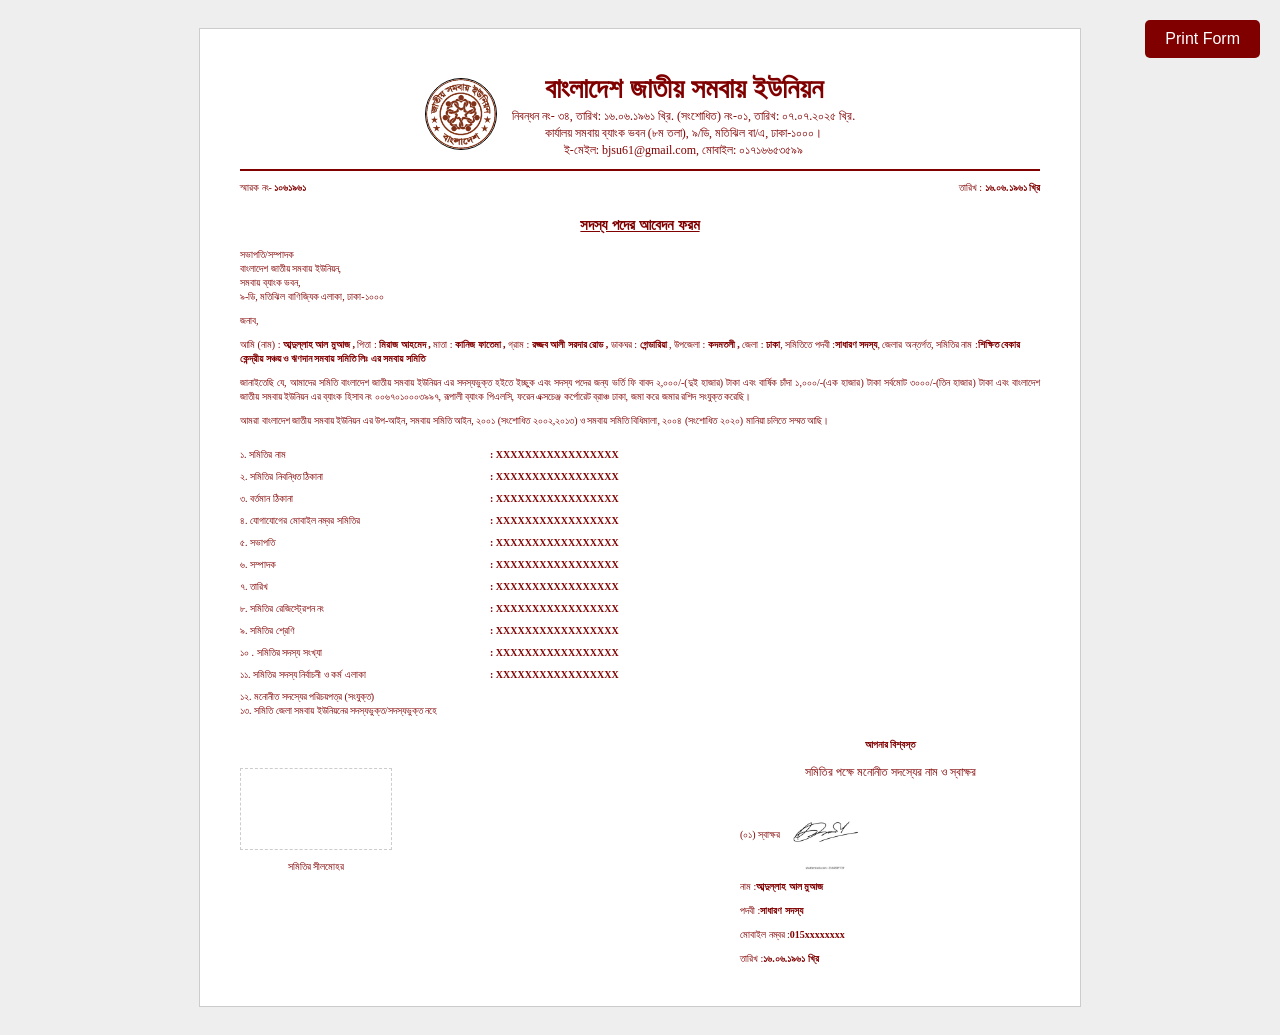
==== preview/preview.html @ a6083296 "previewForm" ====
<!DOCTYPE html>
<html lang="bn">

<head>
    <meta charset="UTF-8">
    <title>সদস্য পদের আবেদন ফরম</title>
    <link rel="stylesheet" href="preview.css">


</head>

<body>

    <div class="form">
        <button onclick="printForm()" class="print-btn">Print Form</button>

        <!-- Header -->
        <div class="header">
            <div style="display:flex;align-items:center;justify-content:center;">
                <div
                    style="width:70px;height:70px;border:1px solid #000;border-radius:50%;margin-right:15px;display:flex;justify-content:center;align-items:center;overflow:hidden;">
                    <img src="../assets/bjsu.png" alt="Logo"
                        style="width:100%;height:100%;object-fit:cover;border-radius:50%;">
                </div>
                <div>
                    <h1 style="margin:0;font-size:28px;">বাংলাদেশ জাতীয় সমবায় ইউনিয়ন</h1>
                    <p style="margin:0;font-size:12px;">
                        নিবন্ধন নং- ৩৪, তারিখ: ১৬.০৬.১৯৬১ খ্রি. (সংশোধিত) নং-০১, তারিখ: ০৭.০৭.২০২৫ খ্রি.
                    </p>
                    <p style="margin:0;font-size:12px;">
                        কার্যালয় সমবায় ব্যাংক ভবন (৮ম তলা), ৯/ডি, মতিঝিল বা/এ, ঢাকা-১০০০।
                    </p>
                    <p style="margin:0;font-size:12px;">
                        ই-মেইল: bjsu61@gmail.com, মোবাইল: ০১৭১৬৬৫৩৫৯৯
                    </p>
                </div>
            </div>
        </div>

        <!-- Reference -->
        <div class="row">
            <div>স্মারক নং- <span style="width:150px; font-weight: bold;">১০৬১৯৬১</div>
            <div>তারিখ : <span style="width:150px; font-weight: bold;">১৬.০৬.১৯৬১ খ্রি</div>
        </div>

        <h2 style="text-align:center;text-decoration:underline;margin-top:20px;">
            সদস্য পদের আবেদন ফরম
        </h2>

        <!-- Recipient -->
        <div style="margin-bottom:10px;">
            <p style="margin:0;">সভাপতি/সম্পাদক</p>
            <p style="margin:0;">বাংলাদেশ জাতীয় সমবায় ইউনিয়ন,</p>
            <p style="margin:0;">সমবায় ব্যাংক ভবন,</p>
            <p style="margin:0;">৯-ডি, মতিঝিল বাণিজ্যিক এলাকা, ঢাকা-১০০০</p>
        </div>

        <p>জনাব,</p>

        <!-- Personal Info -->
        <div class="Personal-info">
            <p>
                আমি (নাম) : <span style="font-weight: bold">
                    আব্দুল্লাহ আল মুআজ ,</span>
                পিতা : <span style="font-weight: bold;">
                    মিরাজ আহমেদ ,</span>
                মাতা : <span style="font-weight: bold;">
                    কানিজ ফাতেমা ,</span>
                গ্রাম : <span style="font-weight: bold;">রজ্জব আলী সরদার রোড ,
                </span>
                ডাকঘর : <span style="font-weight: bold;">গেন্ডারিয়া
                </span>,
                উপজেলা : <span style="font-weight: bold;">কদমতলী ,</span>
                জেলা : <span style="font-weight: bold;">ঢাকা</span>,
                সমিতিতে পদবী :<span style="font-weight: bold;">সাধারণ সদস্য</span>,
                জেলার অন্তর্গত, সমিতির নাম :<span style="font-weight: bold;">শিক্ষিত বেকার কেন্দ্রীয় সঞ্চয় ও ঋণদান
                    সমবায় সমিতি লিঃ এর সমবায় সমিতি</span>
            </p>

        </div>

        <p style="text-align:justify;">
            জানাইতেছি যে, আমাদের সমিতি বাংলাদেশ জাতীয় সমবায় ইউনিয়ন এর সদস্যভুক্ত হইতে ইচ্ছুক এবং সদস্য পদের জন্য ভর্তি
            ফি বাবদ ২,০০০/-(দুই হাজার) টাকা এবং বার্ষিক চাঁদা ১,০০০/-(এক হাজার) টাকা সর্বমোট ৩০০০/-(তিন হাজার) টাকা এবং
            বাংলাদেশ জাতীয় সমবায় ইউনিয়ন এর ব্যাংক হিসাব নং ০০৬৭০১০০০৩৯৯৭, রূপালী ব্যাংক পিএলসি, ফরেন এক্সচেঞ্জ কর্পোরেট
            ব্রাঞ্চ ঢাকা, জমা করে জমার রশিদ সংযুক্ত করেছি।
        </p>

        <p style="text-align:justify;">
            আমরা বাংলাদেশ জাতীয় সমবায় ইউনিয়ন এর উপ-আইন, সমবায় সমিতি আইন, ২০০১ (সংশোধিত ২০০২,২০১৩) ও সমবায় সমিতি
            বিধিমালা, ২০০৪ (সংশোধিত ২০২০) মানিয়া চলিতে সম্মত আছি।
        </p>

        <!-- List Section -->
        <div class="section-list">
            <script>
                const items = [
                    "১. সমিতির নাম",
                    "২. সমিতির নিবন্ধিত ঠিকানা",
                    "৩. বর্তমান ঠিকানা",
                    "৪. যোগাযোগের মোবাইল নম্বর সমিতির",
                    "৫. সভাপতি",
                    "৬. সম্পাদক",
                    "৭. তারিখ",
                    "৮. সমিতির রেজিস্ট্রেশন নং",
                    "৯. সমিতির শ্রেণি",
                    "১০ . সমিতির সদস্য সংখ্যা",
                    "১১. সমিতির সদস্য নির্বাচনী ও কর্ম এলাকা",

                ];

                document.write(items.map(i => `
        <div class="item">
          <span class="label">${i}</span>
          <span style="margin-right:10px; font-weight: bold;"> : XXXXXXXXXXXXXXXXX</span>
        </div>
      `).join(""));


                function printForm() {
                    window.print();
                }
            </script>
            <span class="label">১২. মনোনীত সদস্যের পরিচয়পত্র (সংযুক্ত)</span><br>
            <span class="label">১৩. সমিতি জেলা সমবায় ইউনিয়নের সদস্যভুক্ত/সদস্যভুক্ত নহে</span>
        </div>

        <!-- Footer -->
        <div class="footer">
            <div style="text-align:center;">
                <div class="seal-box"></div>
                <p>সমিতির সীলমোহর</p>
            </div>

            <div class="right-footer">
                <p style="text-align:center;font-weight:bold;">আপনার বিশ্বস্ত</p>
                <p style="text-align:center;font-size:12px;">সমিতির পক্ষে মনোনীত সদস্যের নাম ও স্বাক্ষর</p>

                <div style="margin-top:20px;">
                       <div style="display: flex; gap: 5px; align-items: center;">
                            (০১) স্বাক্ষর
                           <img src="../assets/images.png" id="preview1" style="max-width:80px;" />
                        </div>
                    <div class="flex">নাম : <span style="font-weight: bold;" > আব্দুল্লাহ আল মুআজ</div>
                    <div class="flex">পদবী : <span style="font-weight: bold;" >সাধারণ সদস্য</div>
                    <div class="flex">মোবাইল নম্বর : <span style="font-weight: bold;" >015xxxxxxxx</div>
                    <div class="flex">তারিখ : <span style="font-weight: bold;" > ১৬.০৬.১৯৬১ খ্রি</div>
                </div>
            </div>
        </div>

    </div>

</body>

</html>
---- preview/preview.css ----
body{
  background:#eee;
  display:flex;
  justify-content:center;
  padding:20px;
}


.form{
  width:800px;
  /* margin:10px auto; */
  padding:40px;
  border:1px solid #ccc;
  font-family:"Times New Roman", Times, serif;
  line-height:1.4;
  color:#800000;
  background-color:#fff;
  font-size:10px;
}

.header{
  text-align:center;
  margin-bottom:10px;
  border-bottom:2px solid #800000;
  padding-bottom:10px;
}

.row{
  display:flex;
  justify-content:space-between;
  margin-bottom:10px;
}

.input-line{
  border:none;
  border-bottom:1px dotted #000;
  outline:none;
  min-height:20px;
}

.flex{
  display:flex;
  margin-top:10px;
}

.flex input{
  flex:1;
  margin-left:5px;
}

.section-list{
  margin-top:20px;
}

.section-list .item{
  display:flex;
  margin-bottom:8px;
}

.section-list .label{
  min-width:250px;
}

.footer{
  display:flex;
  justify-content:space-between;
  margin-top:10px;
}

.seal-box{
  width:150px;
  height:80px;
  border:1px dashed #ccc;
  margin-bottom:5px;
  margin-top:40px;
}

.right-footer{
  width:300px;
}

.small-input{
  border:none;
  border-bottom:1px dotted #000;
  outline:none;
  flex:1;
  margin-left:5px;
}

.print-btn{
  position:fixed;
  top:20px;
  right:20px;
  padding:10px 20px;
  font-size:16px;
  background:#800000;
  color:white;
  border:none;
  border-radius:5px;
  cursor:pointer;
}

.print-btn:hover{
  background:#a00000;
}


@media print {
    body {
        margin: 0;
        padding: 0;
    }

     .print-btn {
    display: none !important;
  }
}
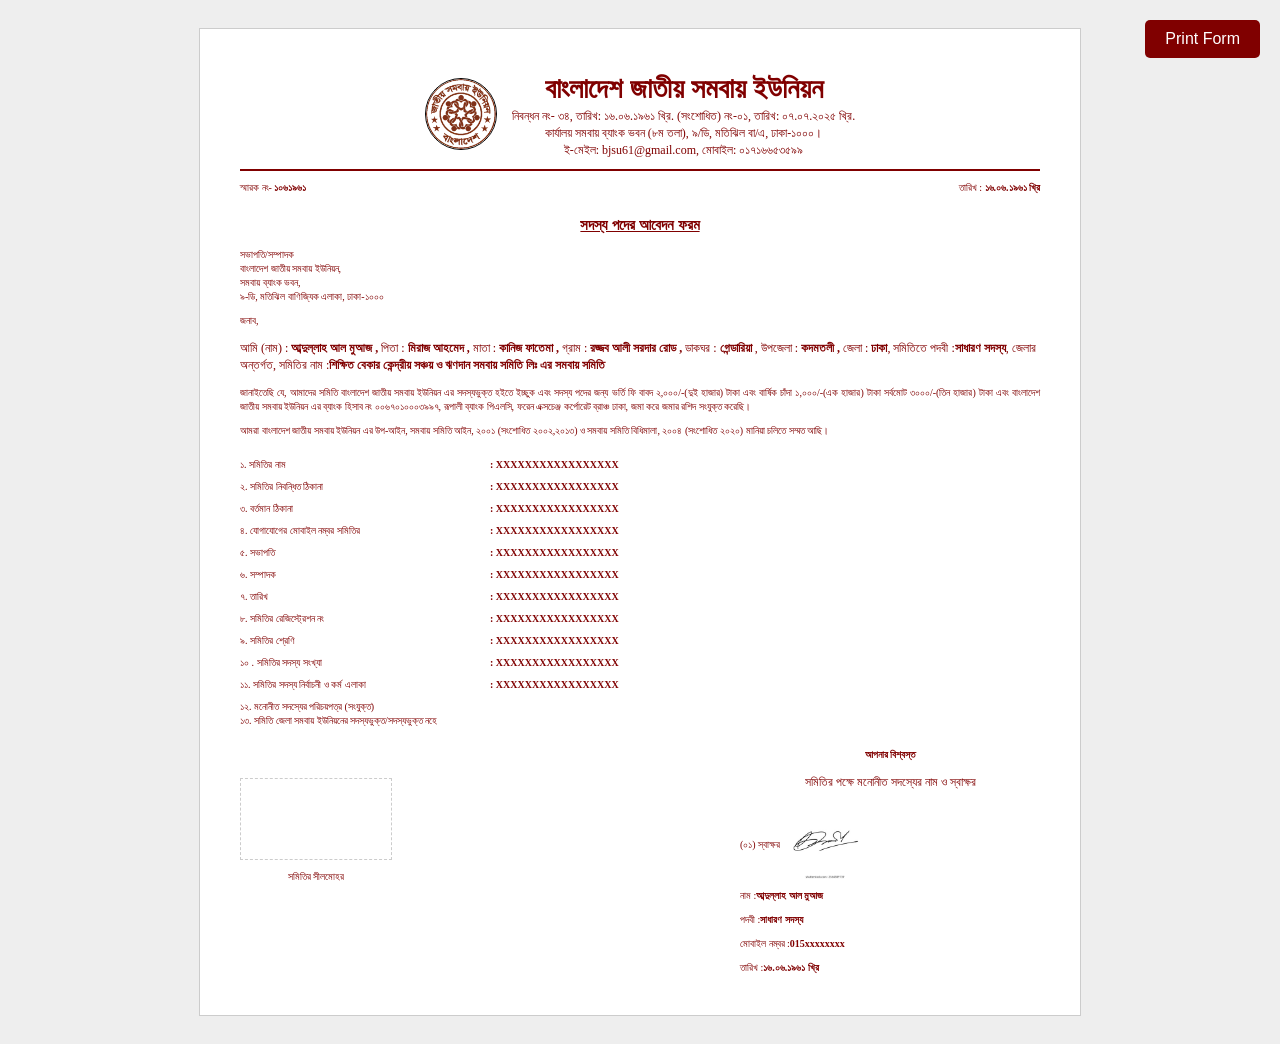
==== commit 2c3b5de5: "fixFontSize" ====
--- a/preview/preview.html
+++ b/preview/preview.html
@@ -58,8 +58,8 @@
         <p>জনাব,</p>
 
         <!-- Personal Info -->
-        <div class="Personal-info">
-            <p>
+        <div class="Personal-info ">
+            <p style="font-size:12px;">
                 আমি (নাম) : <span style="font-weight: bold">
                     আব্দুল্লাহ আল মুআজ ,</span>
                 পিতা : <span style="font-weight: bold;">
